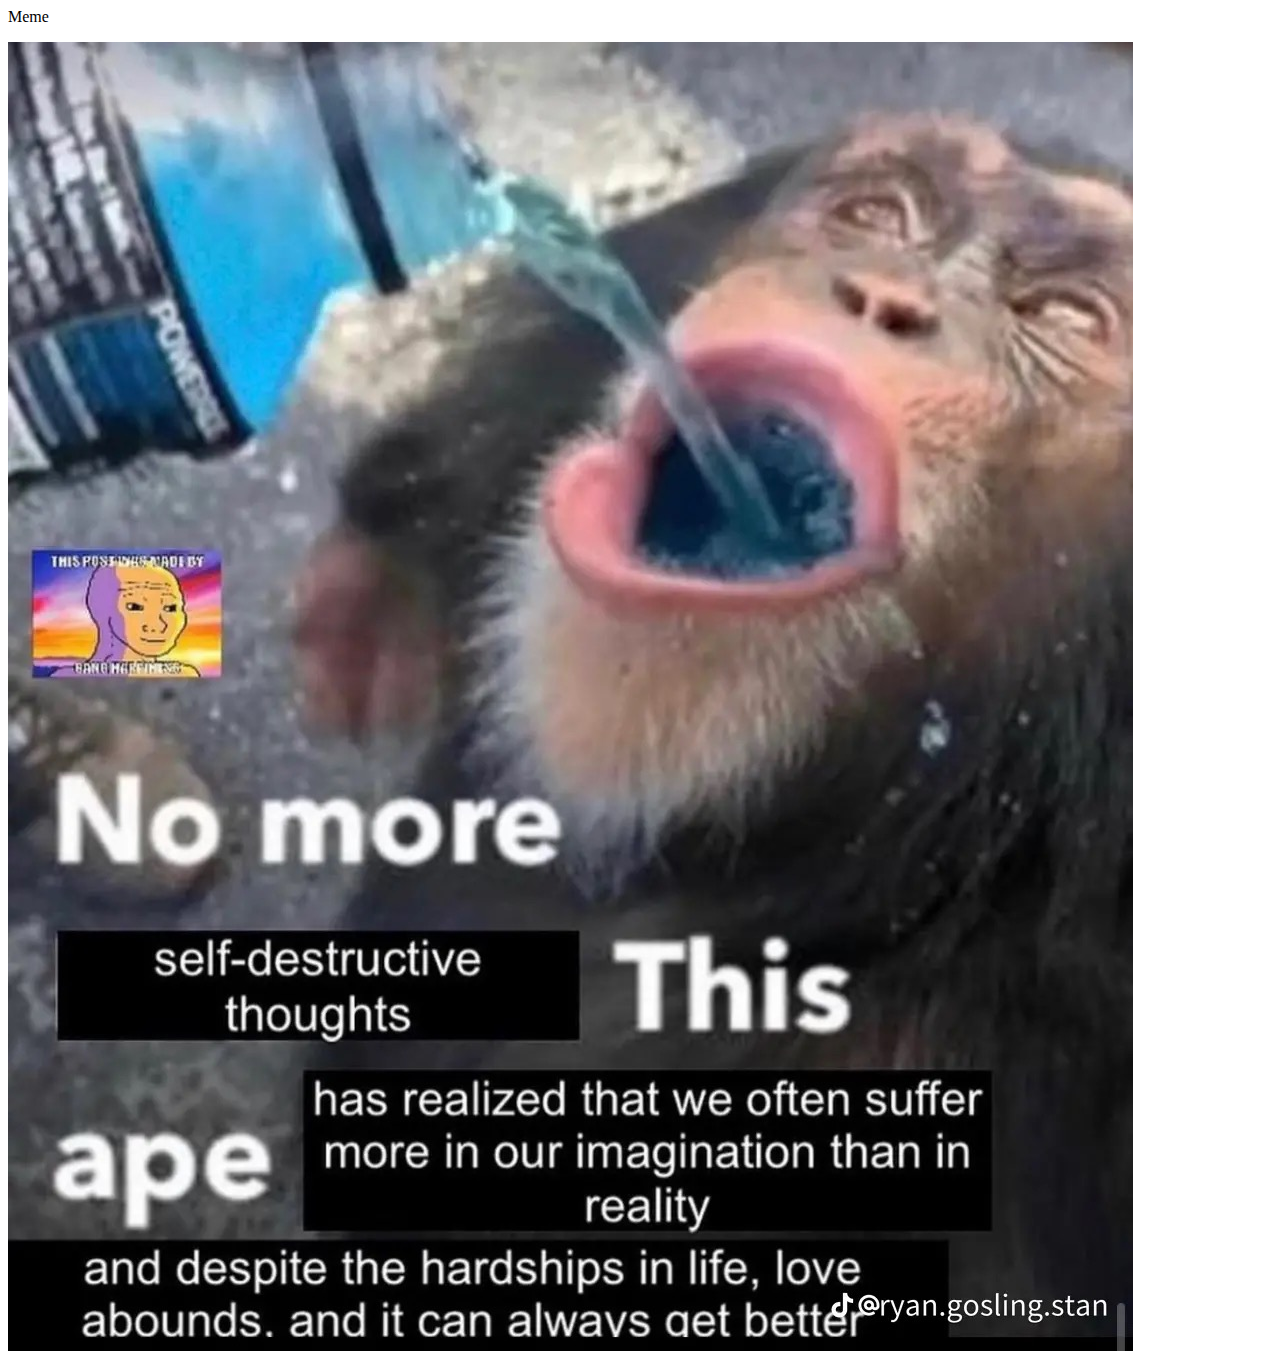
==== index.html @ ae8a4e1e "first school project" ====
<!-- Martin Garcia -->
<!DOCTYPE html>
<html lang="en">
<head>
    <meta charset="UTF-8">
    <meta http-equiv="X-UA-Compatible" content="IE=edge">
    <meta name="viewport" content="width=device-width, initial-scale=1.0">
    <title>Document</title>
</head>
<title>
Meme
</title>
<body>
    
</body>
<header>
Meme
</header>
<!-- This is the meme I have chosen -->
<p>

    <img id="memeimage" src="memeimage.jpeg">

</p>
</html>
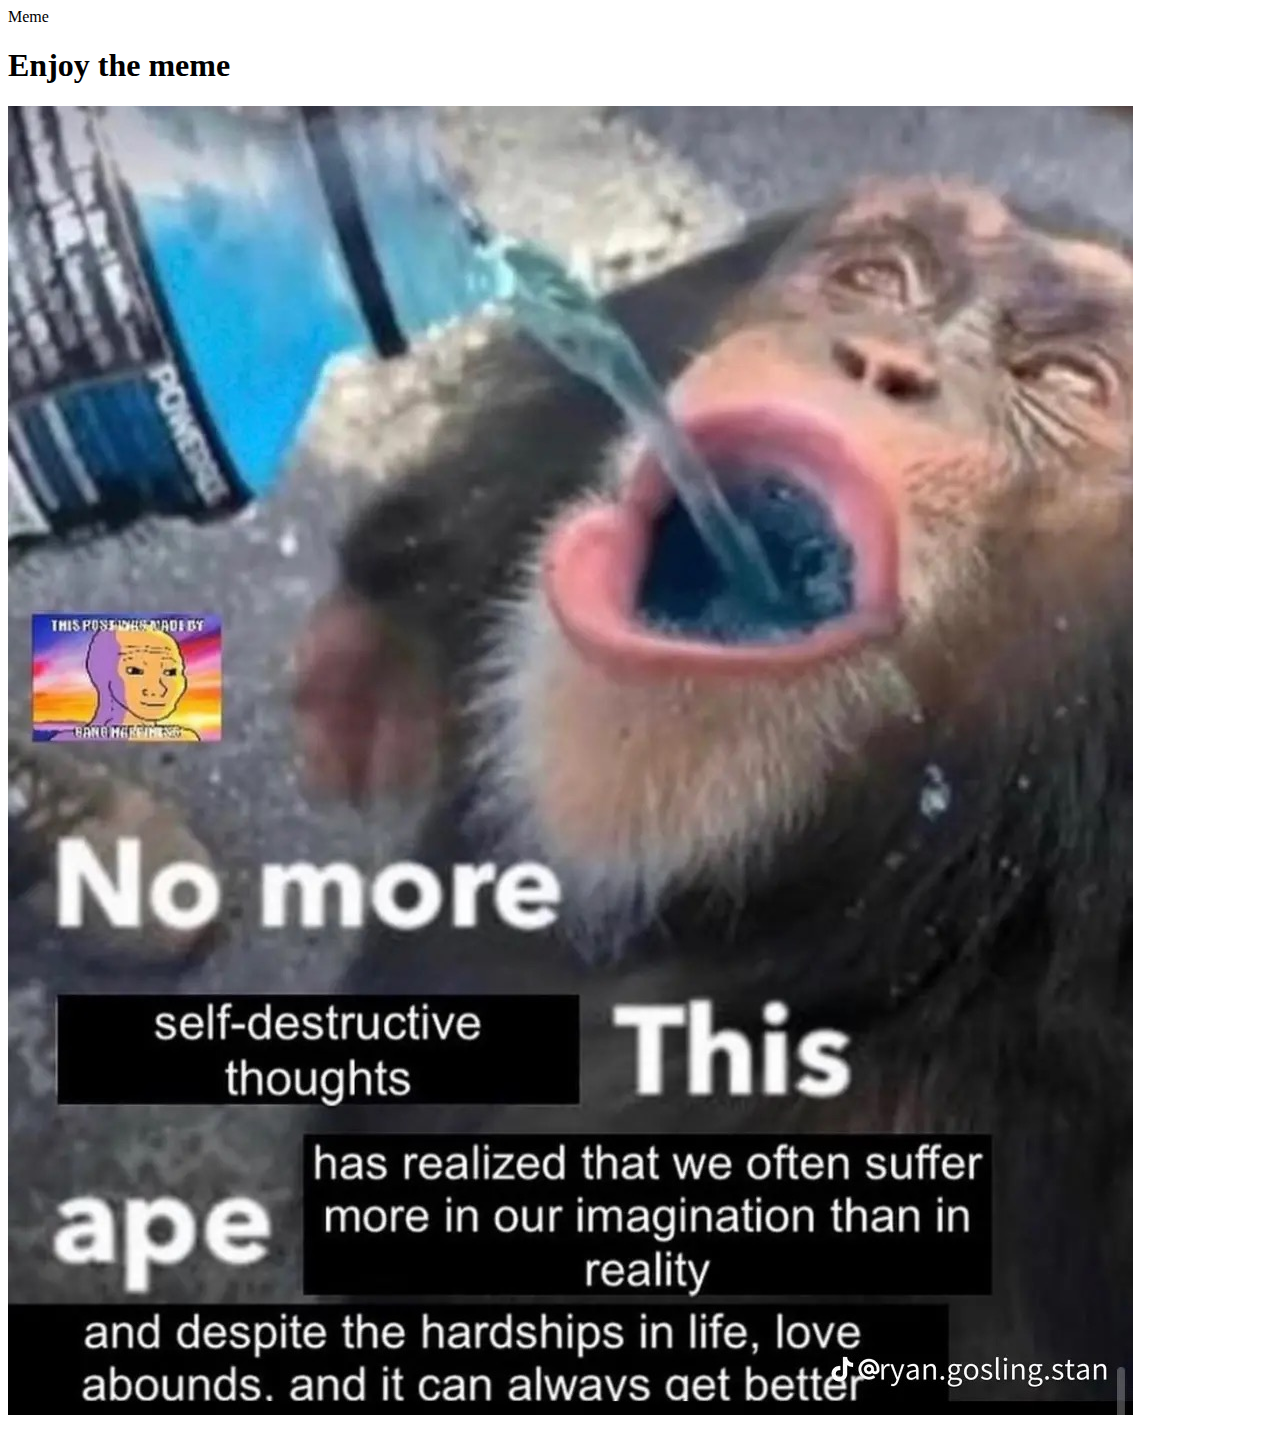
==== commit 4b8b26cc: "NEW AND IMPROVED" ====
--- a/index.html
+++ b/index.html
@@ -1,25 +1,27 @@
-<!-- Martin Garcia -->
+<!-- Martin Garcia  -->
+
+<!-- This shows the document type  -->
 <!DOCTYPE html>
-<html lang="en">
+<html>
+    <!-- This is will show up at the top -->
 <head>
-    <meta charset="UTF-8">
-    <meta http-equiv="X-UA-Compatible" content="IE=edge">
-    <meta name="viewport" content="width=device-width, initial-scale=1.0">
-    <title>Document</title>
+    Meme
 </head>
+<!-- This is does not show on the page -->
 <title>
-Meme
+    This is a monkey enjoying a drink
 </title>
-<body>
-    
-</body>
-<header>
-Meme
-</header>
-<!-- This is the meme I have chosen -->
+<body></body>
+<!-- will be the header 1 -->
+<h1>
+    Enjoy the meme
+</h1>
+<!-- This shows a monkey enjoying a gatorade (i think?) -->
 <p>
+    <img id="memeimage" src="memeimage.jpeg">
+</p>
 
-    <img id="memeimage" src="memeimage.jpeg">
 
-</p>
+
+
 </html>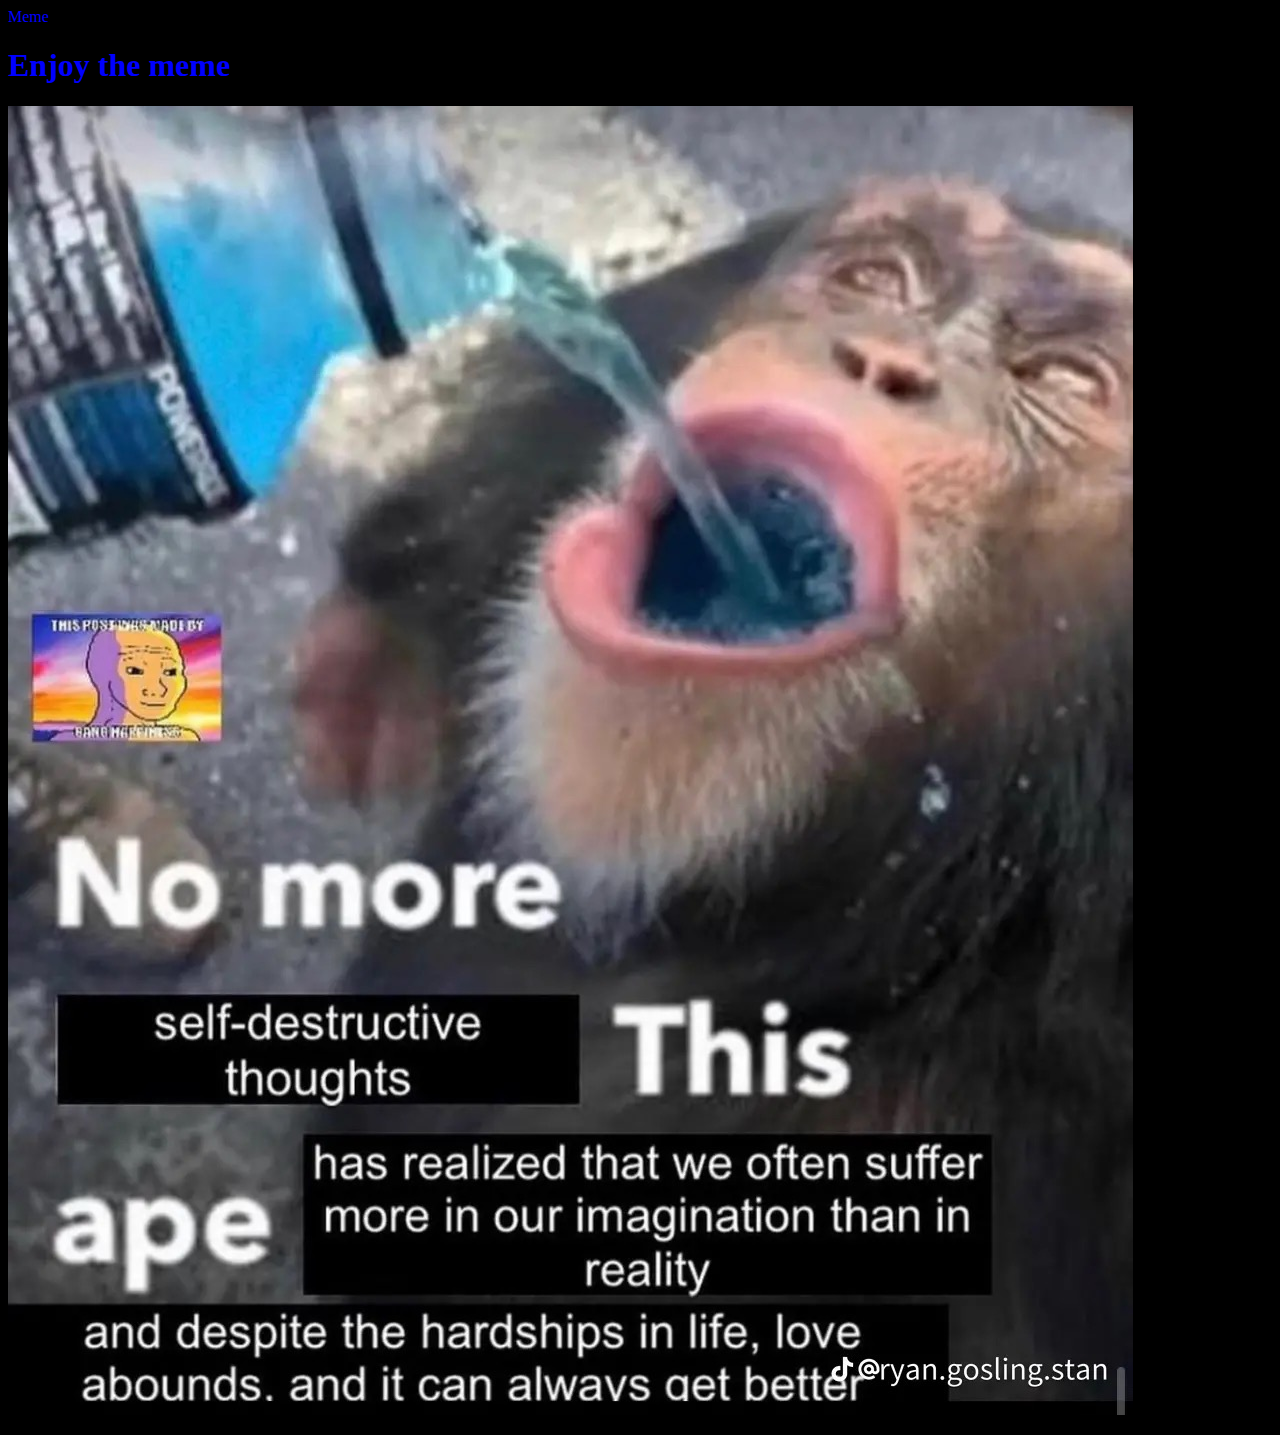
==== commit 90e4ebb1: "css update" ====
--- a/index.html
+++ b/index.html
@@ -5,7 +5,7 @@
 <html>
     <!-- This is will show up at the top -->
 <head>
-    Meme
+    Meme <link rel="stylesheet" href="main.css">
 </head>
 <!-- This is does not show on the page -->
 <title>
@@ -24,4 +24,4 @@
 
 
 
-</html>+</html> --- a/main.css
+++ b/main.css
@@ -0,0 +1,21 @@
+body {
+    background-color: black;
+    color: blue;
+}
+nav {
+    height: 6000px;
+    width: 200px;
+    float: left;
+    padding-left: 5px;
+    line-height: 30px
+}
+footer{
+    text-align: center;
+    margin-right: 200px;
+}
+#memeimage {
+    margin-right: 200px;
+}
+header {
+    text-align: center;
+}
